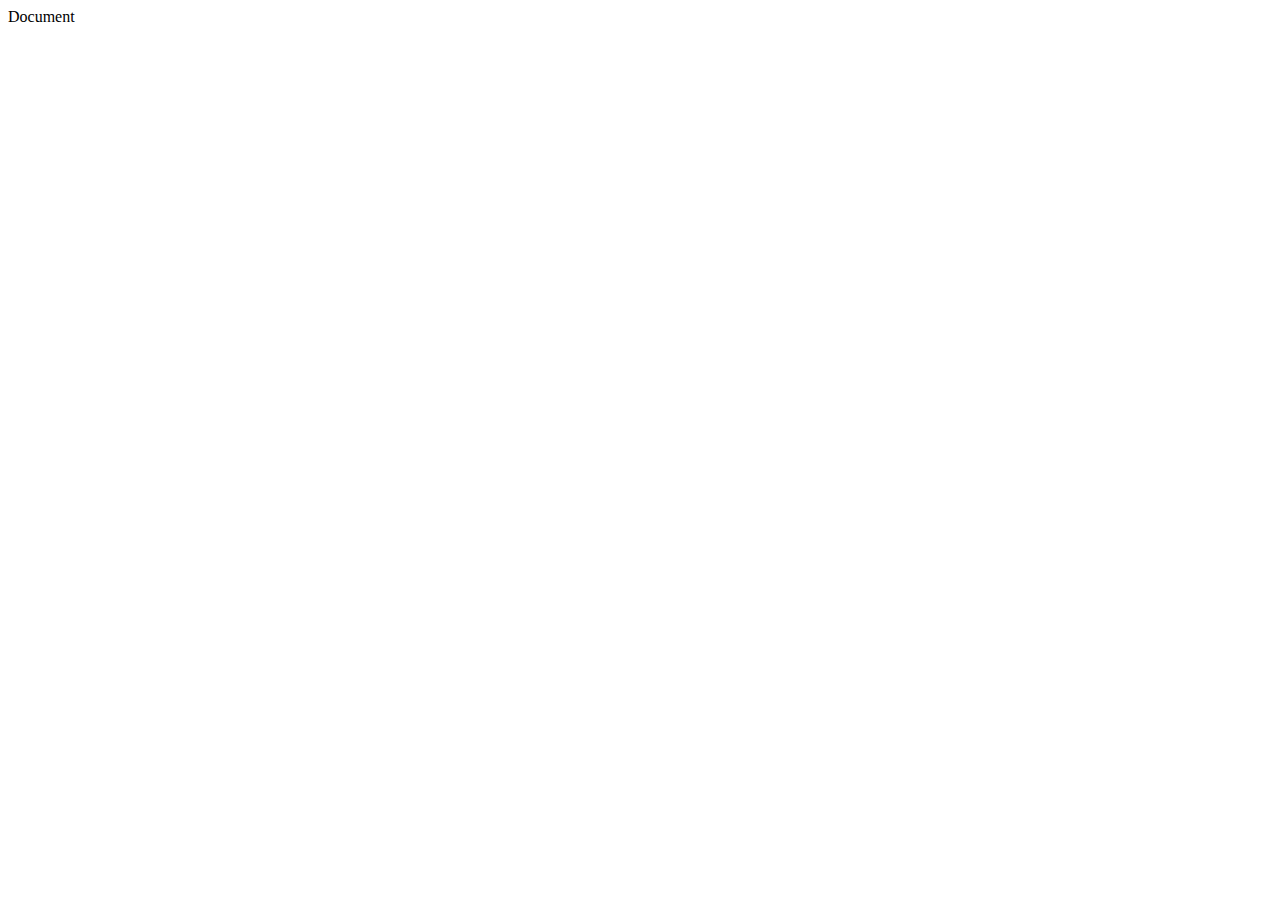
==== index.html @ c3ef78f3 "initial commit" ====
<!DOCTYPE html>
<html lang="en">
<head>
    <meta charset="UTF-8">
    <meta http-equiv="X-UA-Compatible" content="IE=edge">
    <meta name="viewport" content="width=device-width, initial-scale=1.0">
    <link rel="stylesheet" href="assets/css/style.css"
    <title>Document</title>
</head>
<body>
       <script src="assets/js/script.js"></script>
</body>
</html>
---- assets/css/style.css ----

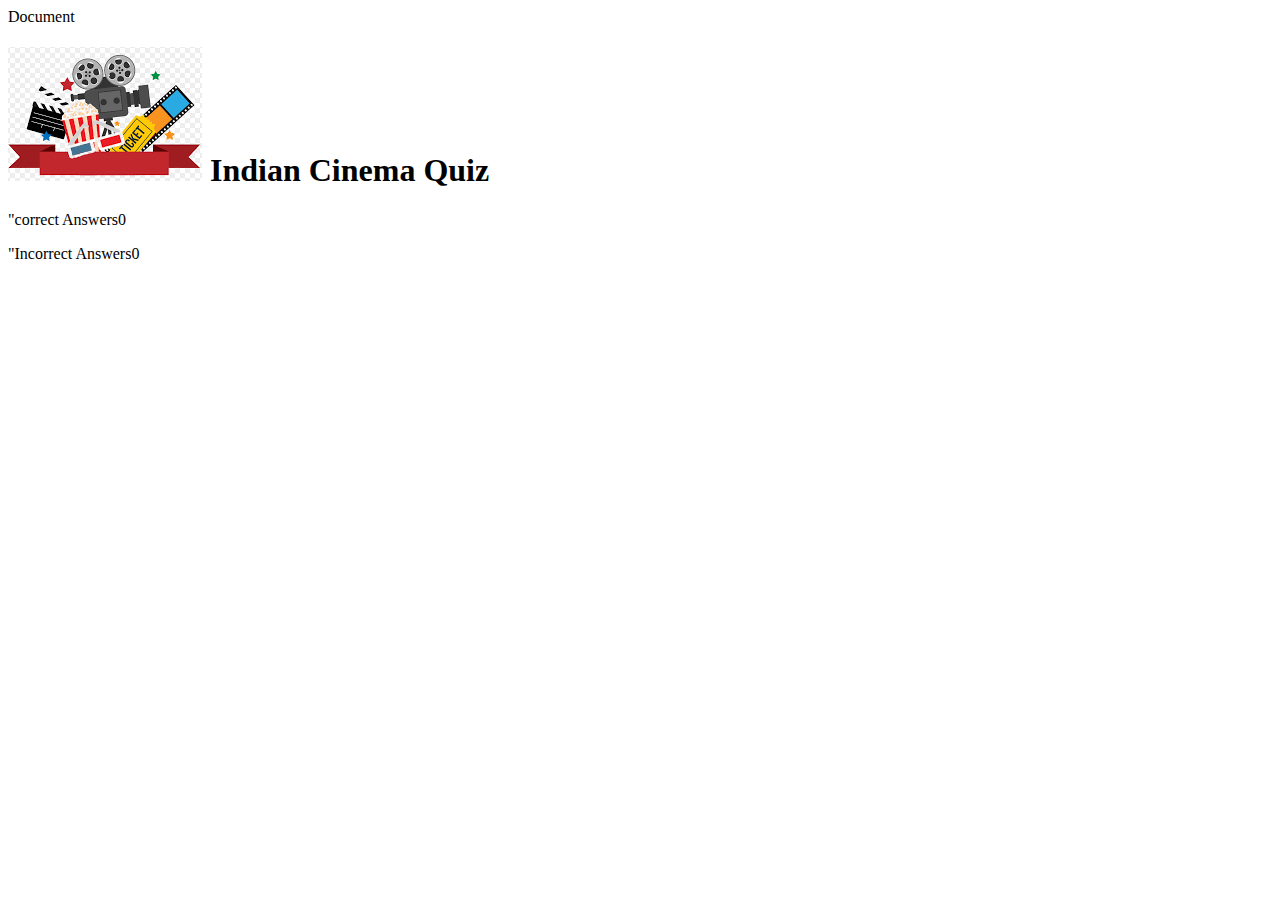
==== commit 63101fe8: "added logo and some html in html page" ====
--- a/index.html
+++ b/index.html
@@ -4,10 +4,24 @@
     <meta charset="UTF-8">
     <meta http-equiv="X-UA-Compatible" content="IE=edge">
     <meta name="viewport" content="width=device-width, initial-scale=1.0">
+    <link rel="stylesheet" href="https://use.fontawesome.com/releases/v5.7.2/css/all.css"
+        integrity="sha384-fnmOCqbTlWIlj8LyTjo7mOUStjsKC4pOpQbqyi7RrhN7udi9RwhKkMHpvLbHG9Sr" crossorigin="anonymous">
+        <link href="https://fonts.googleapis.com/css?family=Raleway%7CRighteous" rel="stylesheet">
+
     <link rel="stylesheet" href="assets/css/style.css"
     <title>Document</title>
 </head>
 <body>
+    <h1 class="heading">
+        <img class="logo" src="assets/images/pics.png" alt="logo"> Indian Cinema Quiz
+        </h1>
+        <div class="game-area" >
+
+        </div>
+        <div class="score-area" >
+            <p class="scores">"correct Answers<span d ="score">0</span></p>
+            <p class="scores">"Incorrect Answers<span d="incorrect">0</span></p>
+        </div>
        <script src="assets/js/script.js"></script>
 </body>
 </html>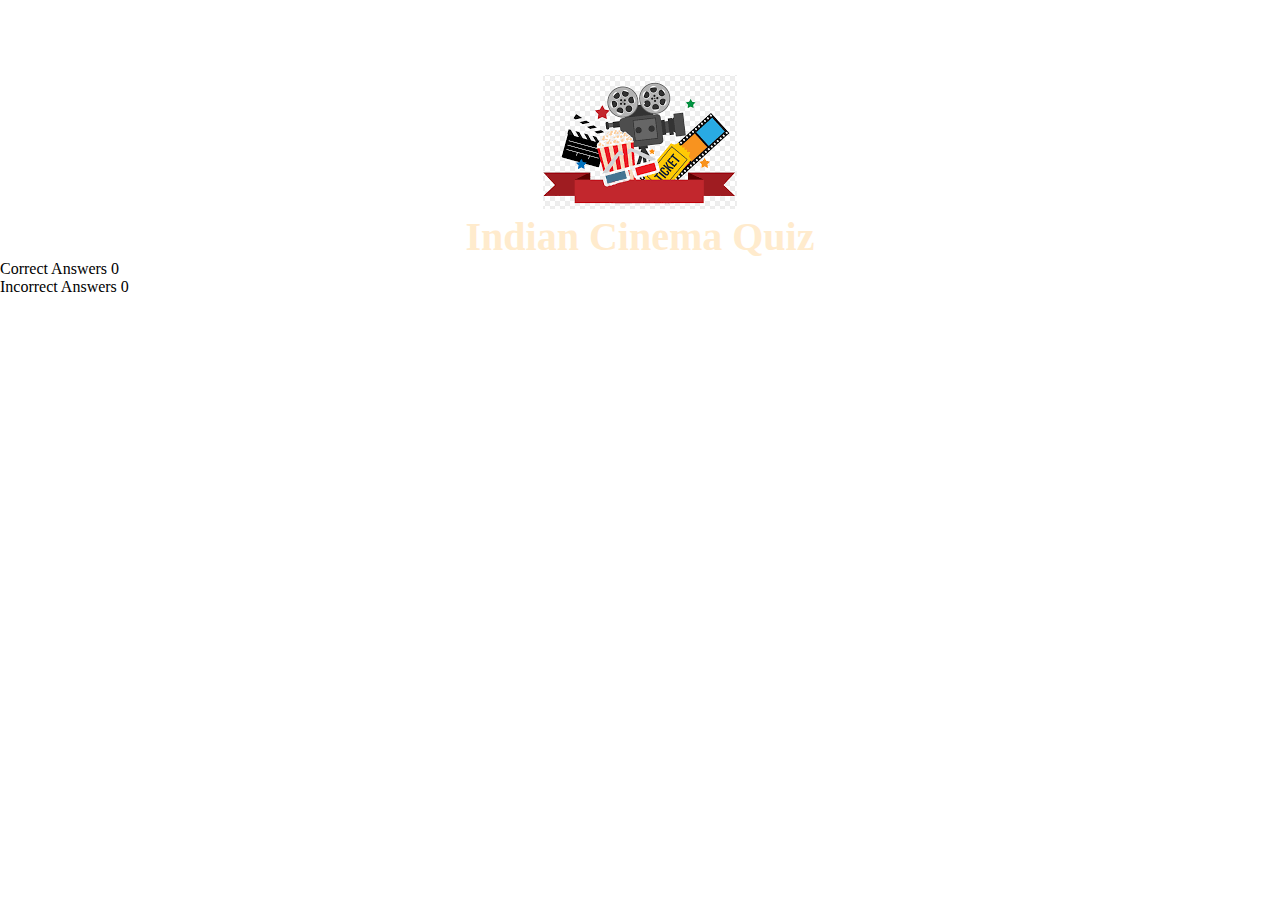
==== commit ed777255: "added background image and set logo in center" ====
--- a/index.html
+++ b/index.html
@@ -6,21 +6,25 @@
     <meta name="viewport" content="width=device-width, initial-scale=1.0">
     <link rel="stylesheet" href="https://use.fontawesome.com/releases/v5.7.2/css/all.css"
         integrity="sha384-fnmOCqbTlWIlj8LyTjo7mOUStjsKC4pOpQbqyi7RrhN7udi9RwhKkMHpvLbHG9Sr" crossorigin="anonymous">
-        <link href="https://fonts.googleapis.com/css?family=Raleway%7CRighteous" rel="stylesheet">
+    <link href="https://fonts.googleapis.com/css?family=Raleway%7CRighteous" rel="stylesheet">
+    <link rel="stylesheet" href="assets/css/style.css"
+    <title></title>
+</head>
 
-    <link rel="stylesheet" href="assets/css/style.css"
-    <title>Document</title>
-</head>
 <body>
-    <h1 class="heading">
-        <img class="logo" src="assets/images/pics.png" alt="logo"> Indian Cinema Quiz
+    <!-- Header of the Page -->
+
+   <div class="logo"> <img src="assets/images/pics.png" alt="logo">
+    </div>
+    <h1 class="heading">Indian Cinema Quiz
         </h1>
+
         <div class="game-area" >
 
         </div>
         <div class="score-area" >
-            <p class="scores">"correct Answers<span d ="score">0</span></p>
-            <p class="scores">"Incorrect Answers<span d="incorrect">0</span></p>
+            <p class="scores">Correct Answers<span id ="score"> 0 </span></p>
+            <p class="scores">Incorrect Answers<span id="incorrect"> 0 </span></p>
         </div>
        <script src="assets/js/script.js"></script>
 </body>
--- a/assets/css/style.css
+++ b/assets/css/style.css
@@ -1 +1,25 @@
+* {
+    margin: 0;
+    padding: 0;
+    border: 0;
+}
 
+body {
+    background-image: url("../images/pic3.jpg");
+    background-size: cover;
+    background-repeat: no-repeat;
+    height: 100%;
+
+}
+
+.heading {
+    text-align: center;
+    font-size: 2.5rem;
+    color: blanchedalmond;    
+}
+
+.logo{
+    text-align: center;
+    margin-top: 75px;
+}
+    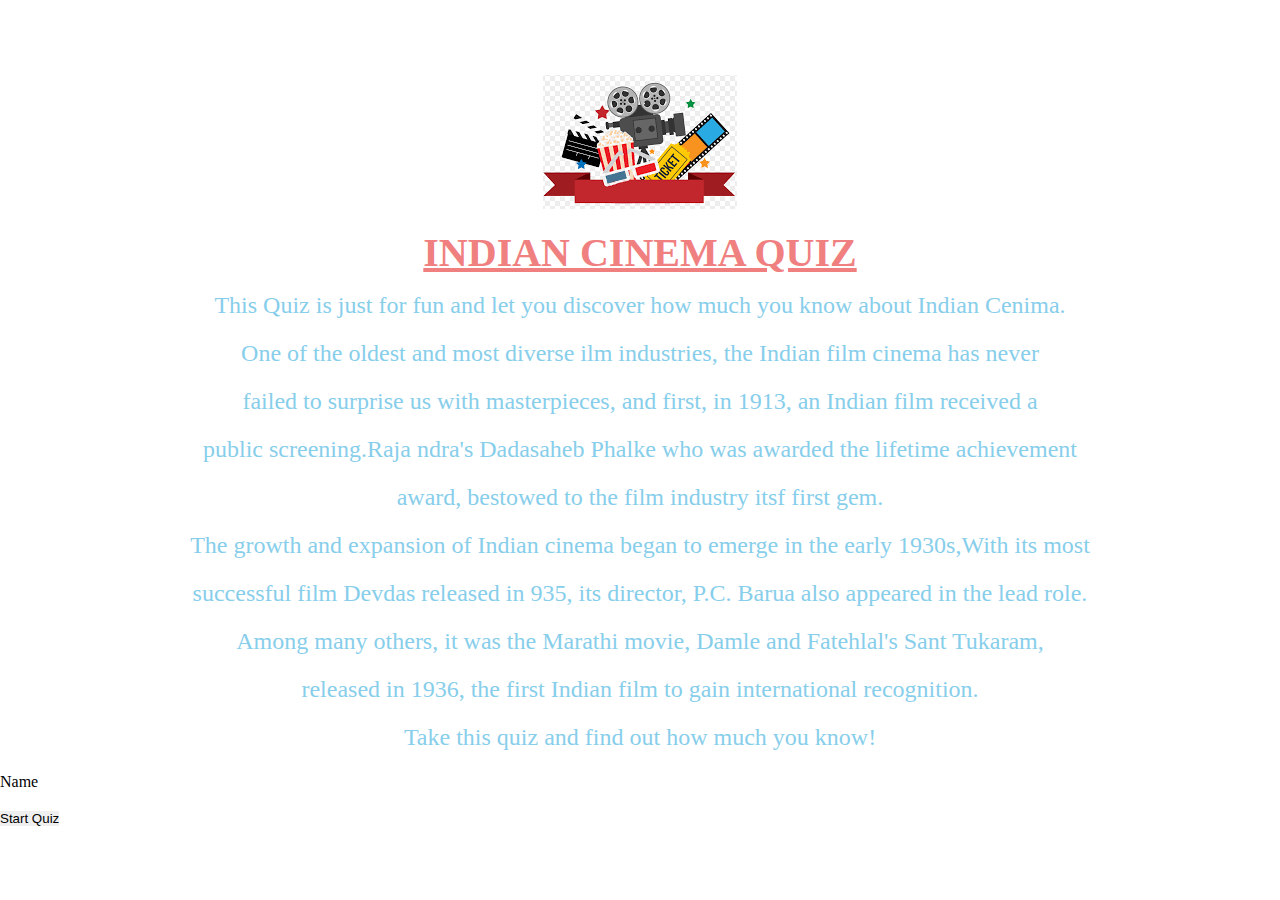
==== commit fc54999e: "added text about quiz and added name and satrt quiz buttons" ====
--- a/index.html
+++ b/index.html
@@ -19,13 +19,39 @@
     <h1 class="heading">Indian Cinema Quiz
         </h1>
 
-        <div class="game-area" >
-
+    <!-- Main Area of the Page containing Quiz description and rules and receiving 
+            name and difficulty level as input -->
+    <div class="main-area">
+        <div class="about-quiz">
+            <p>
+                This Quiz is just for fun and let you discover how much you know about Indian Cenima.
+                <br><br>
+                One of the oldest and most diverse ilm industries, the Indian film cinema has never 
+                <br><br>
+                failed to surprise us with masterpieces, and first, in 1913, an Indian film received a 
+                <br><br>
+                public screening.Raja ndra's Dadasaheb Phalke who was awarded the lifetime achievement 
+                <br><br>
+                award, bestowed to the film industry itsf first gem.
+                <br><br>
+                The growth and expansion of Indian cinema began to emerge in the early 1930s,With its most 
+                <br><br>
+                successful film Devdas released in 935, its director, P.C. Barua also appeared in the lead role.
+                <br><br>
+                Among many others, it was the Marathi movie, Damle and Fatehlal's Sant Tukaram, 
+                <br><br>
+                released in 1936, the first Indian film to gain international recognition.
+                <br><br>
+                Take this quiz and find out how much you know!
+            </p><br>
         </div>
-        <div class="score-area" >
-            <p class="scores">Correct Answers<span id ="score"> 0 </span></p>
-            <p class="scores">Incorrect Answers<span id="incorrect"> 0 </span></p>
-        </div>
+    <div class="your-name">
+    <form id="username" action="quiz.html" method="GET">
+        <label for="yname">Name</label>
+        <input type="text" id="yname" name="yname" pattern="^[a-zA-Z]+( [a-zA-Z]+)*$" required><br><br>
+        <input type="submit" id="startquiz" value="Start Quiz">
+    </form>
+</div>
        <script src="assets/js/script.js"></script>
 </body>
 </html>--- a/assets/css/style.css
+++ b/assets/css/style.css
@@ -15,11 +15,24 @@
 .heading {
     text-align: center;
     font-size: 2.5rem;
-    color: blanchedalmond;    
+    color: #F08080; 
+    text-transform: uppercase;
+    text-decoration: underline;
+    line-height: 2;
 }
 
 .logo{
     text-align: center;
     margin-top: 75px;
 }
-    +
+
+.about-quiz {
+    text-align: center;
+    line-height: 1;
+    font-size: 1.5em;
+    color: skyblue;
+    font-style: bold;
+    line-height: 1;
+
+}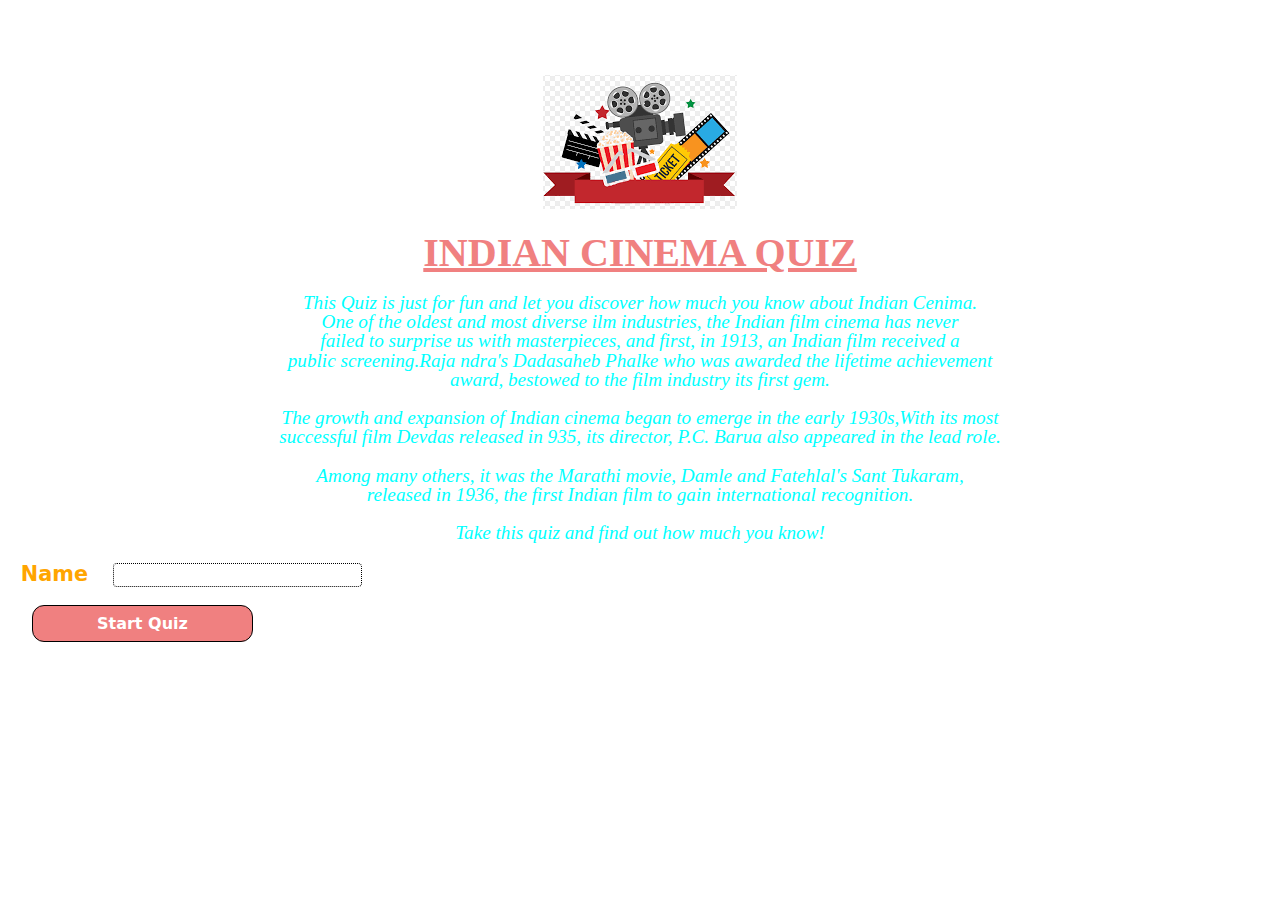
==== commit c7f43eab: "changed colur of lable buttons" ====
--- a/index.html
+++ b/index.html
@@ -25,21 +25,21 @@
         <div class="about-quiz">
             <p>
                 This Quiz is just for fun and let you discover how much you know about Indian Cenima.
-                <br><br>
+                <br>
                 One of the oldest and most diverse ilm industries, the Indian film cinema has never 
-                <br><br>
+                <br>
                 failed to surprise us with masterpieces, and first, in 1913, an Indian film received a 
-                <br><br>
+                <br>
                 public screening.Raja ndra's Dadasaheb Phalke who was awarded the lifetime achievement 
-                <br><br>
-                award, bestowed to the film industry itsf first gem.
+                <br>
+                award, bestowed to the film industry its first gem.
                 <br><br>
                 The growth and expansion of Indian cinema began to emerge in the early 1930s,With its most 
-                <br><br>
+                <br>
                 successful film Devdas released in 935, its director, P.C. Barua also appeared in the lead role.
                 <br><br>
                 Among many others, it was the Marathi movie, Damle and Fatehlal's Sant Tukaram, 
-                <br><br>
+                <br>
                 released in 1936, the first Indian film to gain international recognition.
                 <br><br>
                 Take this quiz and find out how much you know!
@@ -52,6 +52,7 @@
         <input type="submit" id="startquiz" value="Start Quiz">
     </form>
 </div>
+</div>
        <script src="assets/js/script.js"></script>
 </body>
 </html>--- a/assets/css/style.css
+++ b/assets/css/style.css
@@ -30,9 +30,50 @@
 .about-quiz {
     text-align: center;
     line-height: 1;
-    font-size: 1.5em;
-    color: skyblue;
-    font-style: bold;
+    font-size: 1.2em;
+    color: #00FFFF;
+    font-style: italic;
     line-height: 1;
+}
 
+label {
+    font-size: 1.3em;
+    color: #FFA500;
+    font-family: system-ui,
+        Arial,
+        sans-serif;
+    font-weight: bold;
+    padding: 0em 1em;
+    text-align: center;
+    
+}
+
+#yname {
+    font-size: 1.2em;
+    border: 1px dotted black;
+    border-radius: 4px;
+    text-align: center;
+    }
+
+
+#startquiz {
+    font-family: system-ui,
+        Arial,
+        sans-serif;
+    font-size: 1em;
+    font-weight: bold;
+    color: white;
+    background-color: #F08080;
+    border: 1px solid black;
+    border-radius: 12px;
+    padding: 0.5em 4em;
+    margin-left: 2em;
+    text-align: center;
+}
+
+#startquiz:hover {
+    color: yellow;
+    background-color: blueviolet;
+    border: 1px solid antiquewhite;
+    
 }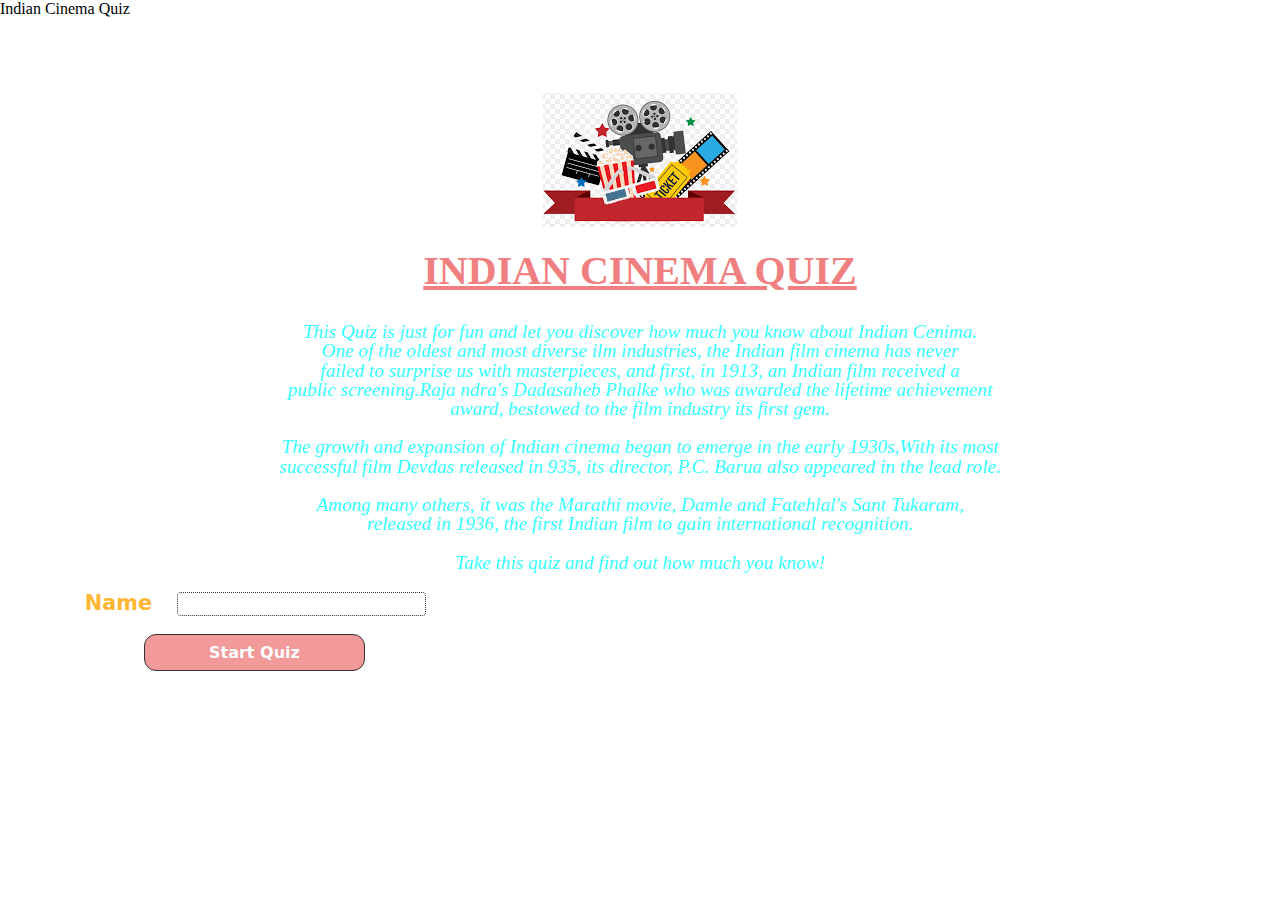
==== commit b8972bb4: "added question and answers in script.js" ====
--- a/index.html
+++ b/index.html
@@ -8,7 +8,7 @@
         integrity="sha384-fnmOCqbTlWIlj8LyTjo7mOUStjsKC4pOpQbqyi7RrhN7udi9RwhKkMHpvLbHG9Sr" crossorigin="anonymous">
     <link href="https://fonts.googleapis.com/css?family=Raleway%7CRighteous" rel="stylesheet">
     <link rel="stylesheet" href="assets/css/style.css"
-    <title></title>
+   <title>Indian Cinema Quiz</title>
 </head>
 
 <body>
--- a/assets/css/style.css
+++ b/assets/css/style.css
@@ -8,20 +8,22 @@
     background-image: url("../images/pic3.jpg");
     background-size: cover;
     background-repeat: no-repeat;
+    background-position: center center;
+    background-attachment: fixed;
     height: 100%;
-
+    width: 100%;
 }
 
 .heading {
     text-align: center;
     font-size: 2.5rem;
-    color: #F08080; 
+    color: #F08080;
     text-transform: uppercase;
     text-decoration: underline;
     line-height: 2;
 }
 
-.logo{
+.logo {
     text-align: center;
     margin-top: 75px;
 }
@@ -45,7 +47,7 @@
     font-weight: bold;
     padding: 0em 1em;
     text-align: center;
-    
+
 }
 
 #yname {
@@ -53,7 +55,7 @@
     border: 1px dotted black;
     border-radius: 4px;
     text-align: center;
-    }
+}
 
 
 #startquiz {
@@ -67,13 +69,198 @@
     border: 1px solid black;
     border-radius: 12px;
     padding: 0.5em 4em;
-    margin-left: 2em;
-    text-align: center;
+    margin-left: 5em;
 }
 
 #startquiz:hover {
     color: yellow;
     background-color: blueviolet;
     border: 1px solid antiquewhite;
-    
+
+}
+
+/* index page css settings */
+
+.main-area {
+    opacity: 0.8;
+    padding: 0.2em 1em 2em 1em;
+    margin: 0em 10em;
+}
+
+
+
+#radiobtn {
+    margin: 0em 2em;
+}
+
+
+
+/* Quiz Page css settings */
+
+#info {
+    padding: 0.5em 0em;
+}
+
+.user-info {
+    margin: 0.2em 0.2em;
+    text-align: center;
+    font-family: system-ui,
+        Arial,
+        sans-serif;
+    font-size: 1.5em;
+    padding: 0em 2em;
+    color: brown;
+    font-weight: bold;
+}
+
+.question-area {
+    font-size: 1.2em;
+    padding: 1em;
+    margin: 0em 1em;
+}
+
+.answer {
+    margin: 0.8em;
+}
+
+/* Final result message page css settings */
+
+#result {
+    margin: 2em;
+    color: brown;
+    font-size: 1.5em;
+}
+
+.btn1 {
+    font-family: system-ui,
+        Arial,
+        sans-serif;
+    font-size: 1em;
+    font-weight: bold;
+    color: white;
+    background-color: green;
+    border: 1px solid black;
+    border-radius: 12px;
+    padding: 0.5em 1em;
+    margin: 1em 2.5em;
+    text-decoration: none;
+}
+
+.btn1:hover {
+    color: yellow;
+    background-color: blueviolet;
+    border: 1px solid black;
+}
+
+.btn2 {
+    font-family: system-ui,
+        Arial,
+        sans-serif;
+    font-size: 1em;
+    font-weight: bold;
+    color: white;
+    background-color: blueviolet;
+    border: 1px solid black;
+    border-radius: 12px;
+    padding: 0.5em 1em;
+    margin: 1em 2.5em;
+    text-decoration: none;
+}
+
+.btn2:hover {
+    color: yellow;
+    background-color: green;
+    border: 1px solid black;
+}
+
+/* media queries */
+
+/* For larger screens size from 1280px wide */
+
+@media (max-width: 1280px) {
+    .main-area {
+        margin: 0.5em 3em 5em 3em;
+    }
+}
+
+@media (max-width: 540px) {
+    .level {
+        font-size: 1em;
+        padding: 0.5em 0.1em;
+    }
+}
+
+/* For smaller screens size from 480px wide */
+@media (max-width: 480px) {
+
+    header {
+        font-size: 2.5em;
+        padding: 0.5em 0.2em;
+    }
+
+    .main-area {
+        margin: 1em 1em;
+    }
+
+    .welcome-line {
+        font-size: 1em;
+        padding: 0.5em;
+    }
+
+    .about-quiz {
+        font-size: 1em;
+    }
+
+    label {
+        font-size: 1em;
+    }
+
+    #yname {
+        font-size: 1.2em;
+        margin: 0.3em 1em;
+    }
+
+    #easy,
+    #medium,
+    #hard {
+        margin: 0.5em 0.1em;
+    }
+
+    #radiobtn {
+        margin: 0em 1em;
+    }
+
+    .level {
+        font-size: 1em;
+        padding: 0.5em 1em;
+    }
+
+    #startquiz {
+        font-size: 1em;
+    }
+
+    .user-info {
+        font-size: 1em;
+        text-align: left;
+    }
+
+    .question-area {
+        font-size: 0.8em;
+    }
+
+    .answer {
+        margin: 0.5em 0.1em;
+    }
+
+    #result {
+        margin: 2em;
+        color: brown;
+        font-size: 1em;
+    }
+
+    .btn1,
+    .btn2 {
+        padding: 0.2em;
+    }
+
 }